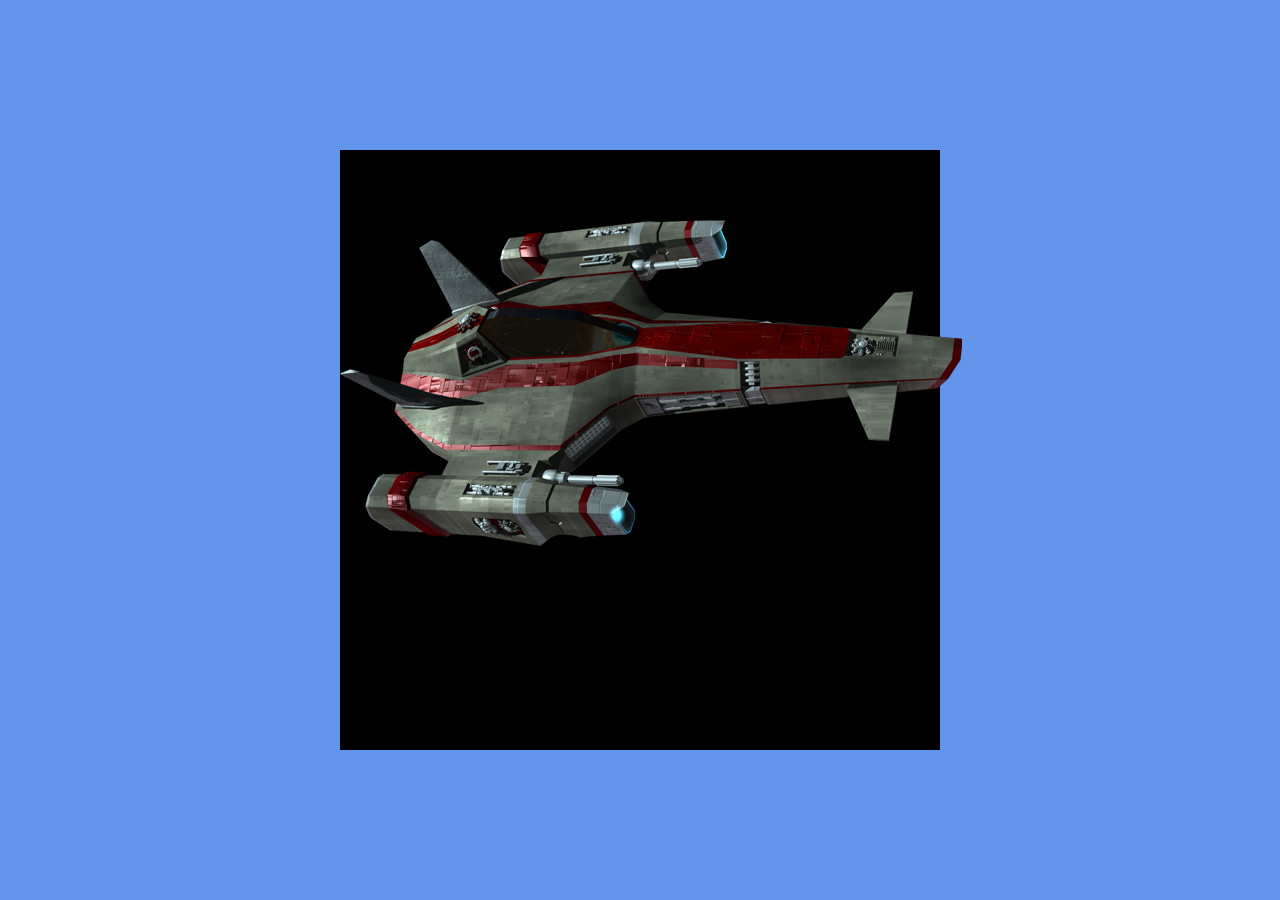
==== jogo_space_shooter/index.html @ 3880f0f4 "Initial commit space shooter" ====
<!DOCTYPE html>
<html lang="pt-br">
<head>
    <meta charset="UTF-8">
    <meta http-equiv="X-UA-Compatible" content="IE=edge">
    <meta name="viewport" content="width=device-width, initial-scale=1.0">
    <title>Space</title>
    <link rel="stylesheet" href="css/style.css">
</head>
<body>
    <div class="campo" id="campo-de-jogo">
        <img class="nave" src="img/nave.png" alt="heroi">
    </div>
    
    <script src="js/script.js"></script>
</body>
</html>
---- jogo_space_shooter/css/style.css ----
body {
  height: 100vh;
  width: 100%;
  display: flex;
  justify-content: center;
  align-items: center;
  padding: 0;
  margin: 0;
  font-family: sans-serif;
  background-color: cornflowerblue;
}
#campo-de-jogo {
  background-color: black;
  background-image: url(img/nave.png);
  height: 600px;
  width: 600px;
}
.nave {
  transform: scaleX(-1); /*comando para espelhar a imagem*/
}

/*continuar aula 2*/
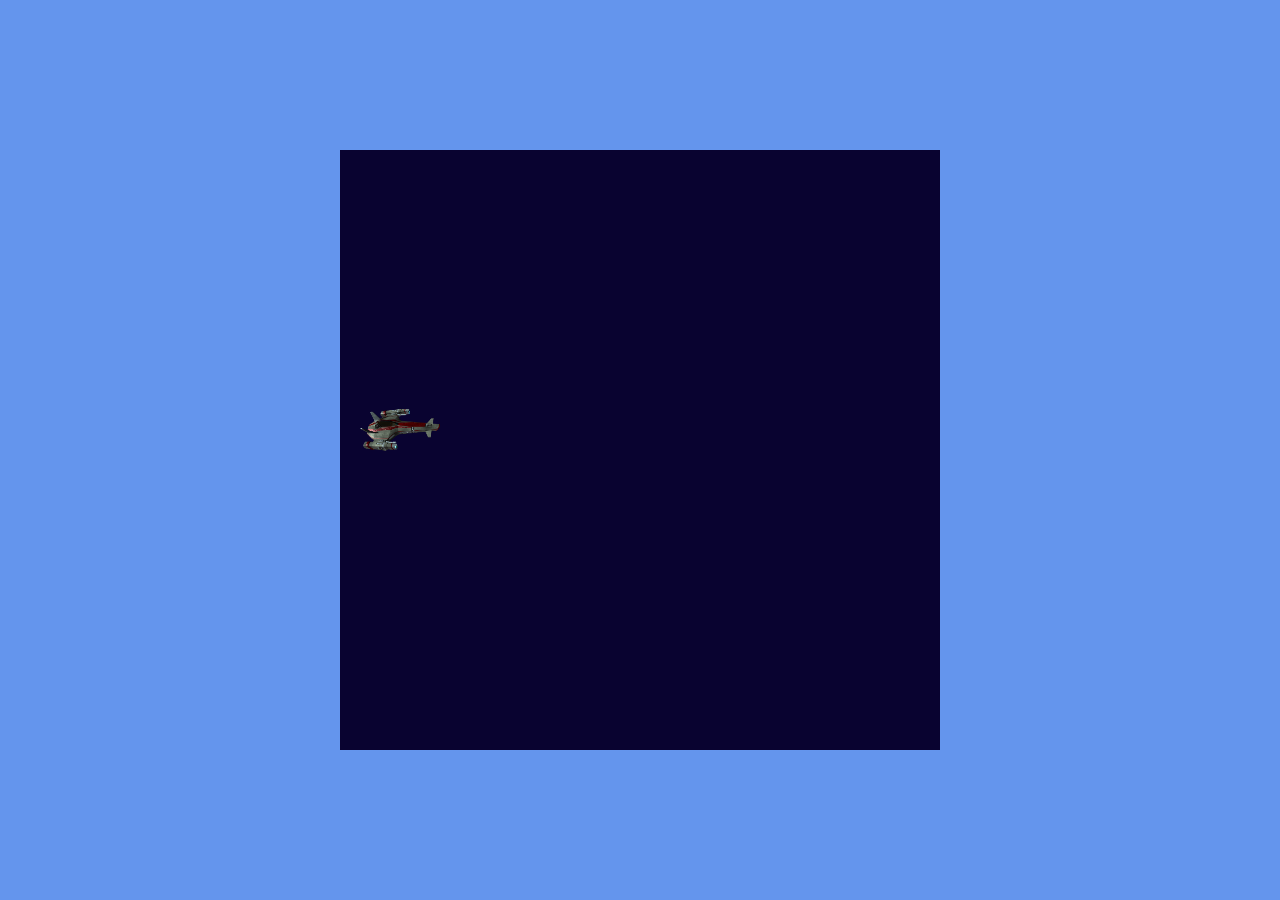
==== commit 70affc69: "Add class laser" ====
--- a/jogo_space_shooter/index.html
+++ b/jogo_space_shooter/index.html
@@ -9,7 +9,8 @@
 </head>
 <body>
     <div class="campo" id="campo-de-jogo">
-        <img class="nave" src="img/nave.png" alt="heroi">
+        <img id="nave" src="img/nave.png" alt="heroi">
+        
     </div>
     
     <script src="js/script.js"></script>
--- a/jogo_space_shooter/css/style.css
+++ b/jogo_space_shooter/css/style.css
@@ -10,13 +10,25 @@
   background-color: cornflowerblue;
 }
 #campo-de-jogo {
-  background-color: black;
-  background-image: url(img/nave.png);
+  background-color: rgb(9, 3, 48);
   height: 600px;
   width: 600px;
 }
-.nave {
+#nave {
   transform: scaleX(-1); /*comando para espelhar a imagem*/
+  position: relative;
+  width: 80px;
+  left: 20px;
+  top: 250px;
+}
+.tiro{
+  position: relative;
+  width: 35px;
+  left: 20px;
+  top: 235px;
+  background-image: url("/img/laser.png");
 }
 
-/*continuar aula 2*/
+/*continuar aula 4*/
+
+
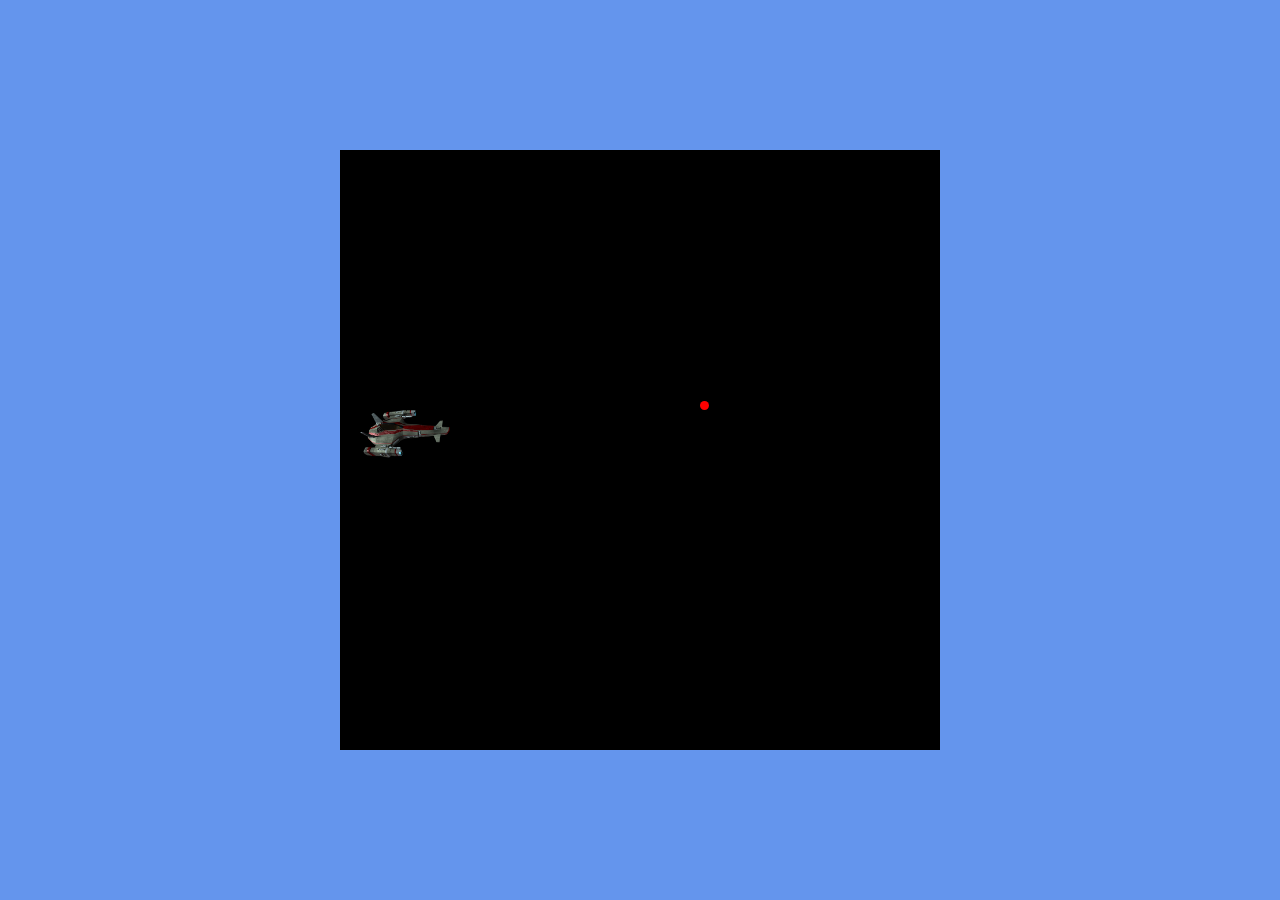
==== commit c6f7c4d6: "Shooting problem solved" ====
--- a/jogo_space_shooter/index.html
+++ b/jogo_space_shooter/index.html
@@ -1,18 +1,18 @@
 <!DOCTYPE html>
 <html lang="pt-br">
-<head>
-    <meta charset="UTF-8">
-    <meta http-equiv="X-UA-Compatible" content="IE=edge">
-    <meta name="viewport" content="width=device-width, initial-scale=1.0">
+  <head>
+    <meta charset="UTF-8" />
+    <meta http-equiv="X-UA-Compatible" content="IE=edge" />
+    <meta name="viewport" content="width=device-width, initial-scale=1.0" />
     <title>Space</title>
-    <link rel="stylesheet" href="css/style.css">
-</head>
-<body>
+    <link rel="stylesheet" href="css/style.css" />
+  </head>
+  <body id="teste">
     <div class="campo" id="campo-de-jogo">
-        <img id="nave" src="img/nave.png" alt="heroi">
-        
+      <div class="tiro"></div>
+      <img id="nave" src="img/nave.png" alt="heroi" />
     </div>
-    
+
     <script src="js/script.js"></script>
-</body>
-</html>+  </body>
+</html>
--- a/jogo_space_shooter/css/style.css
+++ b/jogo_space_shooter/css/style.css
@@ -10,25 +10,27 @@
   background-color: cornflowerblue;
 }
 #campo-de-jogo {
-  background-color: rgb(9, 3, 48);
+  background-color: black;
   height: 600px;
   width: 600px;
 }
 #nave {
   transform: scaleX(-1); /*comando para espelhar a imagem*/
   position: relative;
-  width: 80px;
+  width: 90px;
   left: 20px;
   top: 250px;
 }
+
 .tiro{
-  position: relative;
-  width: 35px;
-  left: 20px;
-  top: 235px;
-  background-image: url("/img/laser.png");
+  position: absolute;
+  height: 9px;
+  width: 9px;
+  background-color: red;
+  border-radius: 100%;
+  top: 401px; 
+  left: 700px;
+  z-index: 1; 
 }
+ 
 
-/*continuar aula 4*/
-
-
